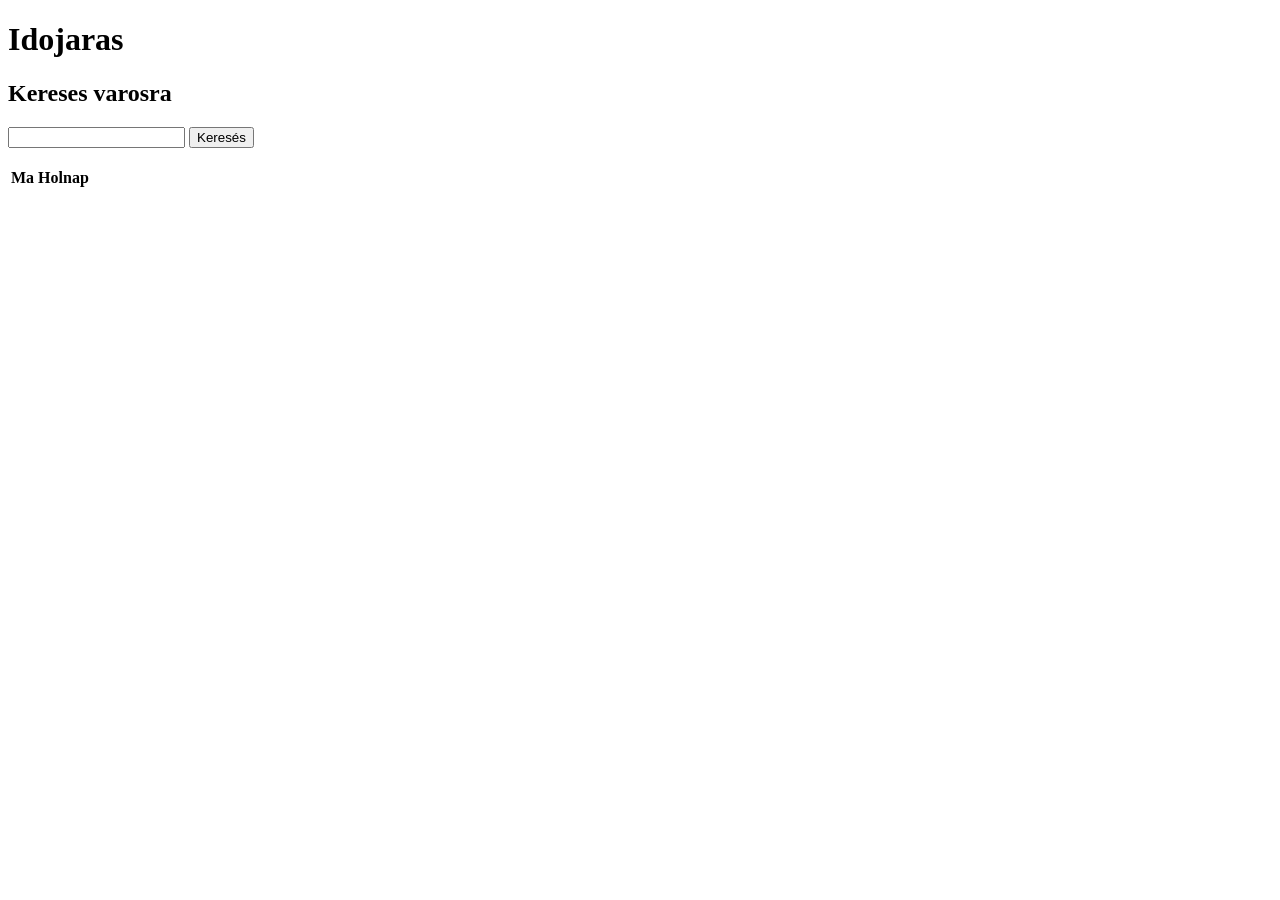
==== weatherapi/index.html @ 39b4e637 "Be kell fejezni" ====
<!DOCTYPE html>
<html lang="en">
<head>
    <meta charset="UTF-8">
    <meta name="viewport" content="width=device-width, initial-scale=1.0">
    <title>Idojaras</title>
</head>
<body>
    <h1>Idojaras</h1>
    <h2>Kereses varosra</h2>
    <input type="text" id="keresett" />
    <button id="kereses">Keresés</button>
    <br><br>
    <script src="index.js"></script>

    <table>
        <thead>
            <tr>
                <th>Ma</th>
                <th>Holnap</th>
                <!-- <th>Szerda</th>
                <th>Csütörtök</th>
                <th>Péntek</th>
                <th>Szombat</th> -->
            </tr>
        </thead>
        <tbody id="idojaras"></tbody>
    </table>
</body>
</html>
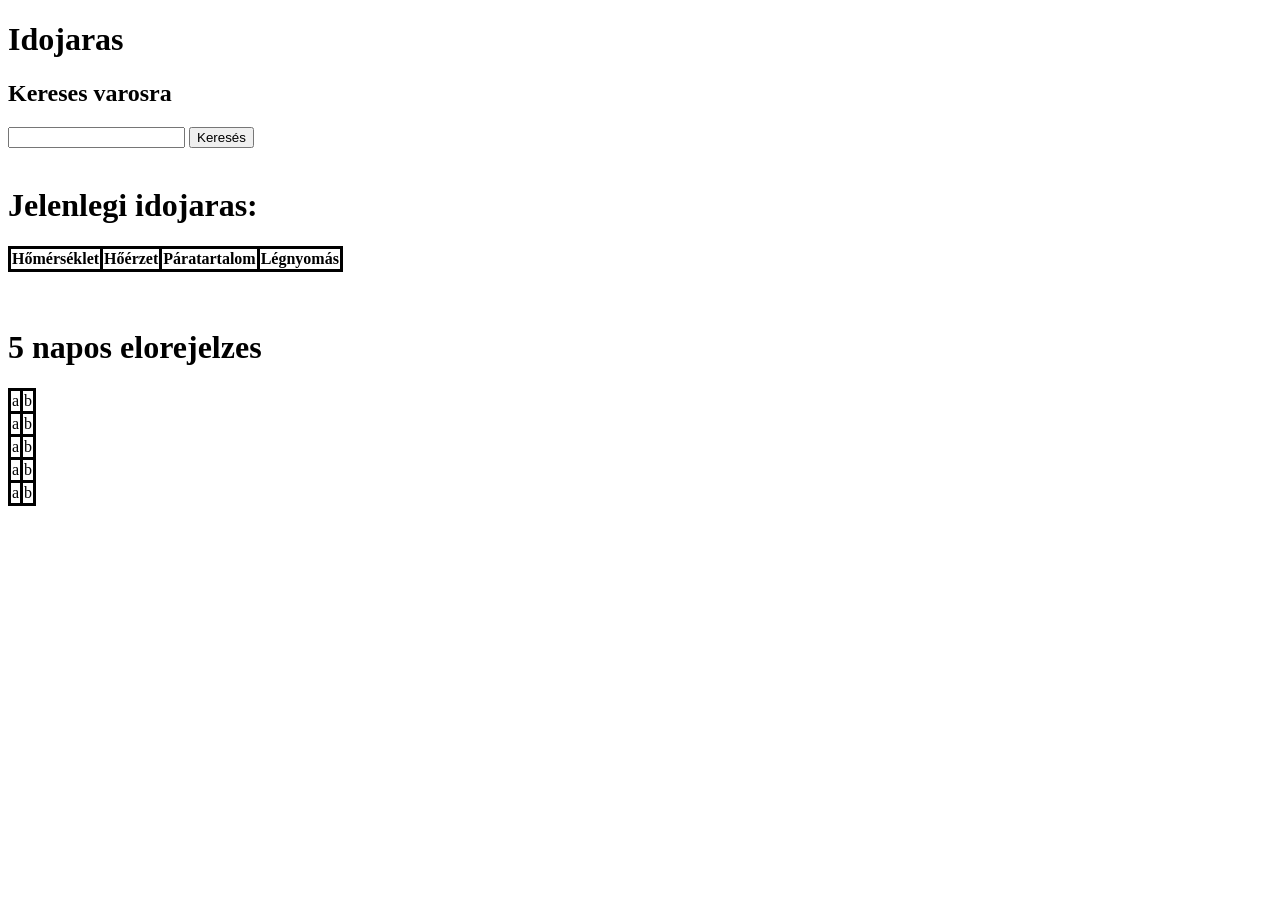
==== commit 1753aa09: "par sor add" ====
--- a/weatherapi/index.html
+++ b/weatherapi/index.html
@@ -4,6 +4,12 @@
     <meta charset="UTF-8">
     <meta name="viewport" content="width=device-width, initial-scale=1.0">
     <title>Idojaras</title>
+    <style>
+        table, tr, thead, td, th{
+            border: solid black;
+            border-collapse: collapse;
+        }
+    </style>
 </head>
 <body>
     <h1>Idojaras</h1>
@@ -13,18 +19,44 @@
     <br><br>
     <script src="index.js"></script>
 
+    <h1>Jelenlegi idojaras:</h1>
     <table>
         <thead>
             <tr>
-                <th>Ma</th>
-                <th>Holnap</th>
-                <!-- <th>Szerda</th>
-                <th>Csütörtök</th>
-                <th>Péntek</th>
-                <th>Szombat</th> -->
+                <th>Hőmérséklet</th>
+                <th>Hőérzet</th>
+                <th>Páratartalom</th>
+                <th>Légnyomás</th>
             </tr>
         </thead>
-        <tbody id="idojaras"></tbody>
+        <tbody id="jelen_idojaras"></tbody>
+    </table>
+
+    <br>
+    <br>
+
+    <h1>5 napos elorejelzes</h1>
+    <table>
+        <tr>
+            <td>a</td>
+            <td>b</td>
+        </tr>
+        <tr>
+            <td>a</td>
+            <td>b</td>
+        </tr>
+        <tr>
+            <td>a</td>
+            <td>b</td>
+        </tr>
+        <tr>
+            <td>a</td>
+            <td>b</td>
+        </tr>
+        <tr>
+            <td>a</td>
+            <td>b</td>
+        </tr>
     </table>
 </body>
 </html>
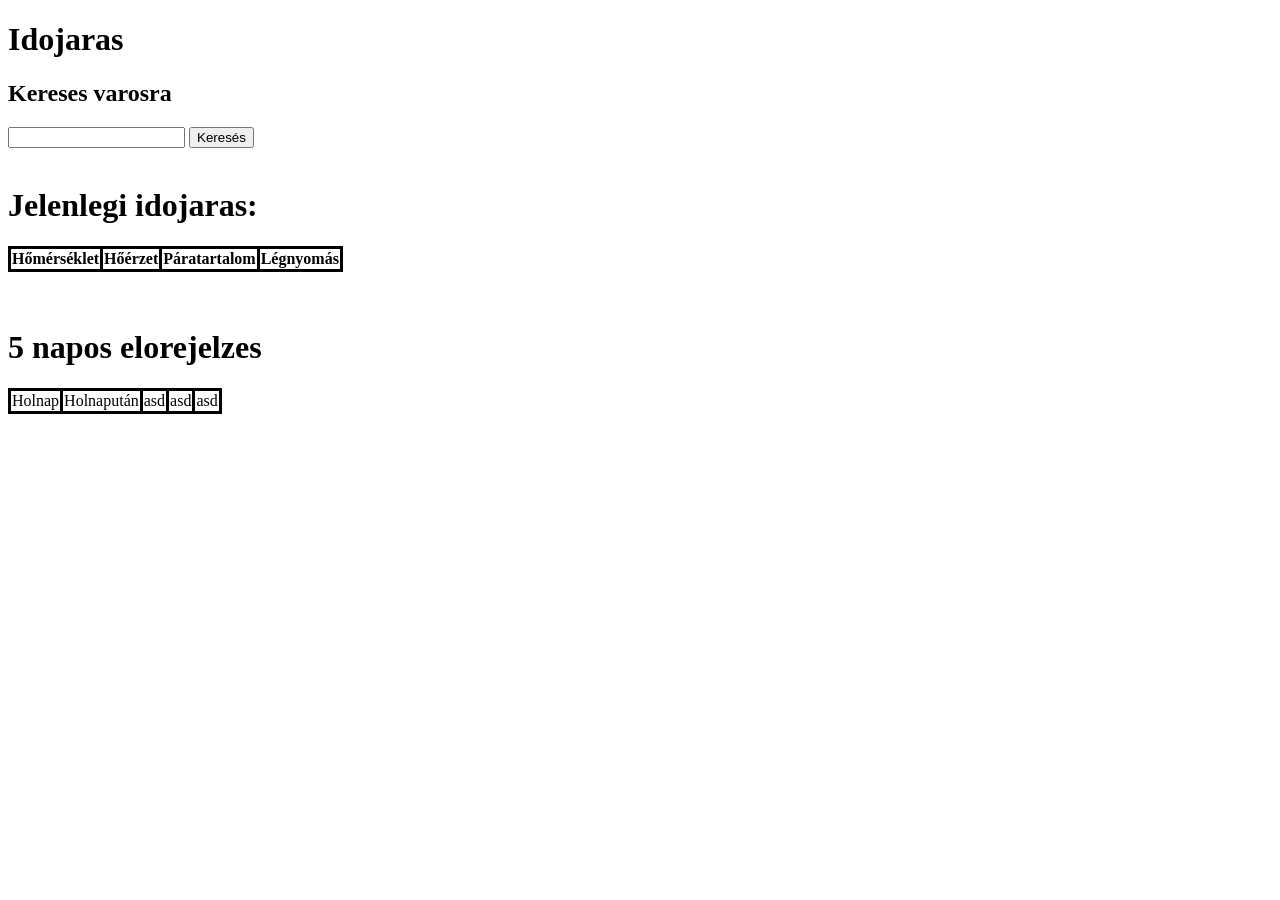
==== commit ef762a71: "pusholas itthonrol" ====
--- a/weatherapi/index.html
+++ b/weatherapi/index.html
@@ -38,25 +38,16 @@
     <h1>5 napos elorejelzes</h1>
     <table>
         <tr>
-            <td>a</td>
-            <td>b</td>
+            <td>Holnap</td>
+            <td>Holnapután</td>
+            <td>asd</td>
+            <td>asd</td>
+            <td>asd</td>
         </tr>
-        <tr>
-            <td>a</td>
-            <td>b</td>
-        </tr>
-        <tr>
-            <td>a</td>
-            <td>b</td>
-        </tr>
-        <tr>
-            <td>a</td>
-            <td>b</td>
-        </tr>
-        <tr>
-            <td>a</td>
-            <td>b</td>
-        </tr>
+        <tr id="elorejelzesTemps">
+
+        </tr>   
+        
     </table>
 </body>
 </html>
